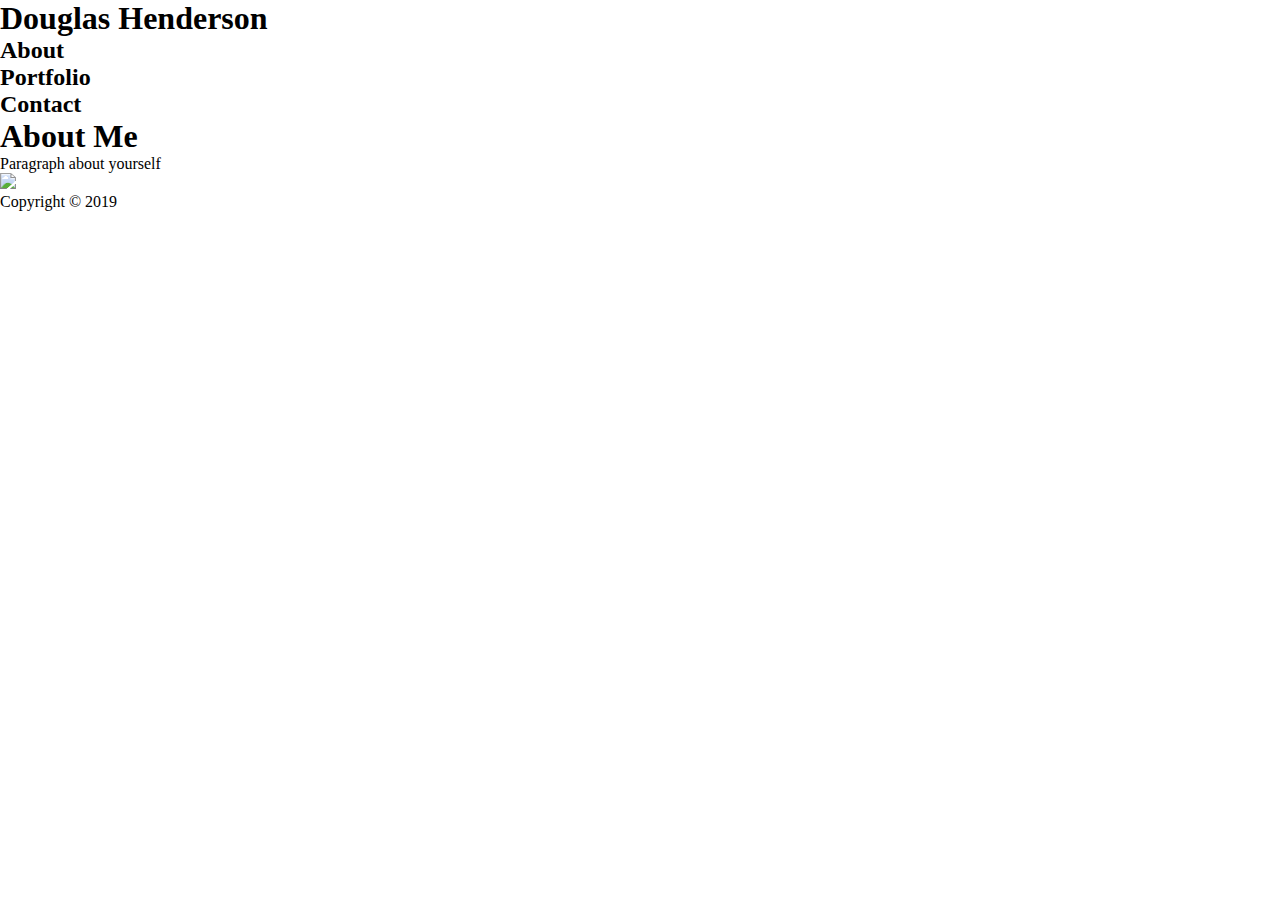
==== index.html @ 865bf0cb "adding inital files" ====
<!DOCTYPE html>
<html lang="en-us">
  <head>
    <meta charset="UTF-8">
    <title>Basic Portfolio</title>
    <link rel="stylesheet" type="text/css" href="./Assets/CSS/style.css">
    <link rel="contact" type="text/html" href="contact.html">
    <link rel="Portfolio" type="text/html" href="portfolio.html">

  </head>

  <body>
      <header>
            <h1>Douglas Henderson</h1>
            <h2>About</h2>
            <h2>Portfolio</h2>
            <h2>Contact</h2>
      </header>
      <section>
          <h1>About Me</h1>
          <p>Paragraph about yourself</p>
          <img src="url.com">
      </section>
      <footer>Copyright &copy; 2019</footer>
    </body>

</html>
---- Assets/CSS/style.css ----
/* Colors for profile */


/* Easy Reset */
* {
    margin: 0;
    padding: 0;
}

.class-1 {

}
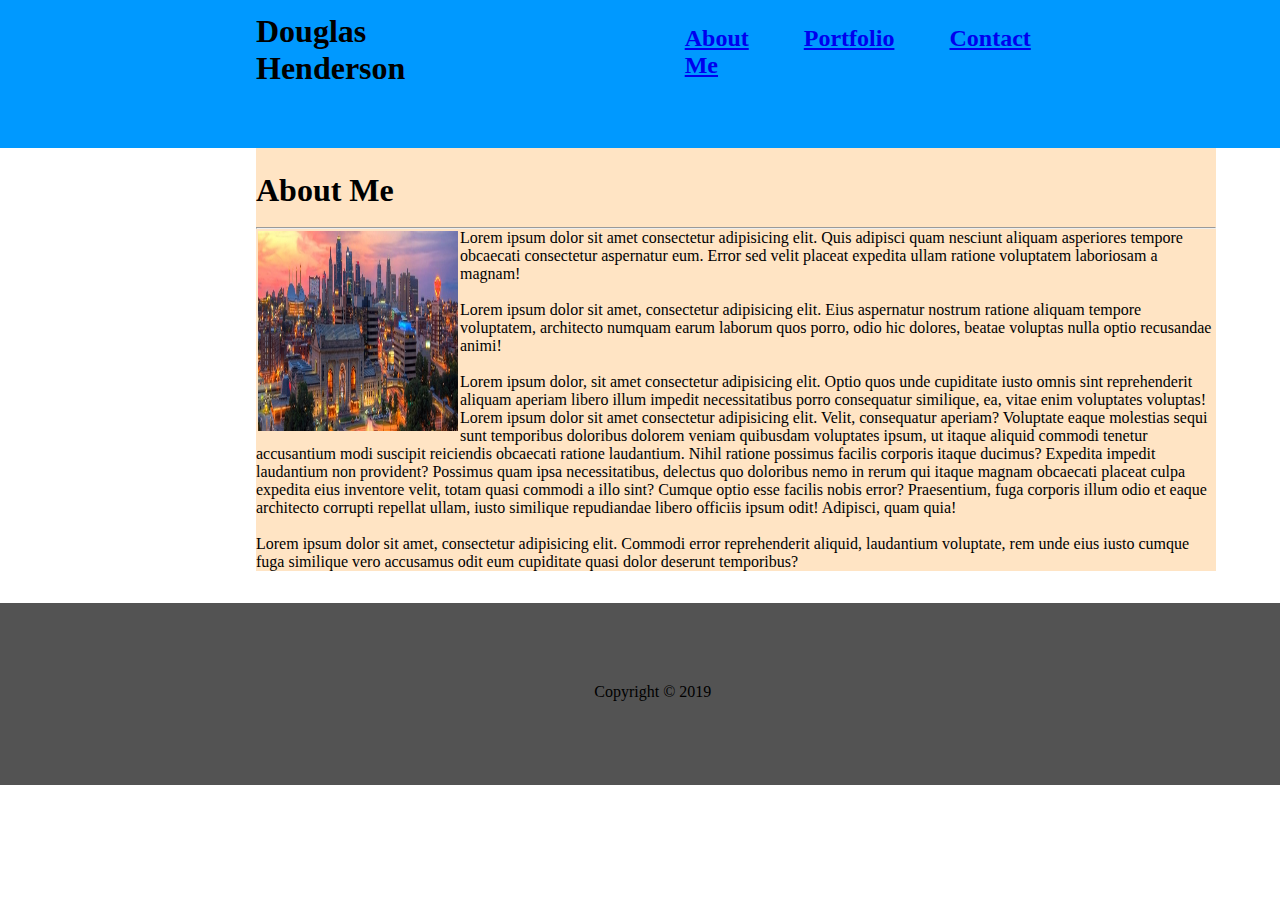
==== commit 856faf9d: "added header and footer content to all .html files" ====
--- a/index.html
+++ b/index.html
@@ -1,27 +1,59 @@
 <!DOCTYPE html>
 <html lang="en-us">
-  <head>
+
+<head>
     <meta charset="UTF-8">
+    <meta charset="UTF-8">
+    <meta name="viewport" content="width=device-width, initial-scale=1.0">
+    <meta http-equiv="X-UA-Compatible" content="ie=edge">
     <title>Basic Portfolio</title>
     <link rel="stylesheet" type="text/css" href="./Assets/CSS/style.css">
     <link rel="contact" type="text/html" href="contact.html">
     <link rel="Portfolio" type="text/html" href="portfolio.html">
 
-  </head>
+</head>
 
-  <body>
-      <header>
-            <h1>Douglas Henderson</h1>
-            <h2>About</h2>
-            <h2>Portfolio</h2>
-            <h2>Contact</h2>
-      </header>
-      <section>
-          <h1>About Me</h1>
-          <p>Paragraph about yourself</p>
-          <img src="url.com">
-      </section>
-      <footer>Copyright &copy; 2019</footer>
-    </body>
+<body>
+    <header>
+        <div class="stickyHeader">
+            <div class="contentBox">
+                <h1>Douglas Henderson</h1>
+            </div>
+            <div class="navigationLinks">
+                <a href="index.html" att="About Me" target="_blank">
+                    <h2>About Me</h2>
+                </a>
+                <a href="portfolio.html" att="Doug's Portfolio" target="_blank">
+                    <h2>Portfolio</h2>
+                </a>
+                <a href="contact.html" att="Contact" target="_blank">
+                    <h2>Contact</h2>
+                </a>
+            </div>
+        </div>
+    </header>
+
+    <div class="container">
+        <section>
+            <br>
+            <h1>About Me</h1>
+            <br>
+            <hr>
+            <img class="contentBox2" src="./Assets/Images/Kansas City.jpg">
+            <p>Lorem ipsum dolor sit amet consectetur adipisicing elit. Quis adipisci quam nesciunt aliquam asperiores tempore obcaecati consectetur aspernatur eum. Error sed velit placeat expedita ullam ratione voluptatem laboriosam a magnam!</p>
+            <br>
+            <p>Lorem ipsum dolor sit amet, consectetur adipisicing elit. Eius aspernatur nostrum ratione aliquam tempore voluptatem, architecto numquam earum laborum quos porro, odio hic dolores, beatae voluptas nulla optio recusandae animi!</p>
+            <br>
+            <p>Lorem ipsum dolor, sit amet consectetur adipisicing elit. Optio quos unde cupiditate iusto omnis sint reprehenderit aliquam aperiam libero illum impedit necessitatibus porro consequatur similique, ea, vitae enim voluptates voluptas!</p>
+            <p>Lorem ipsum dolor sit amet consectetur adipisicing elit. Velit, consequatur aperiam? Voluptate eaque molestias sequi sunt temporibus doloribus dolorem veniam quibusdam voluptates ipsum, ut itaque aliquid commodi tenetur accusantium modi suscipit
+                reiciendis obcaecati ratione laudantium. Nihil ratione possimus facilis corporis itaque ducimus? Expedita impedit laudantium non provident? Possimus quam ipsa necessitatibus, delectus quo doloribus nemo in rerum qui itaque magnam obcaecati
+                placeat culpa expedita eius inventore velit, totam quasi commodi a illo sint? Cumque optio esse facilis nobis error? Praesentium, fuga corporis illum odio et eaque architecto corrupti repellat ullam, iusto similique repudiandae libero
+                officiis ipsum odit! Adipisci, quam quia!</p>
+            <br>
+            <p>Lorem ipsum dolor sit amet, consectetur adipisicing elit. Commodi error reprehenderit aliquid, laudantium voluptate, rem unde eius iusto cumque fuga similique vero accusamus odit eum cupiditate quasi dolor deserunt temporibus?</p>
+        </section>
+    </div>
+    <footer>Copyright &copy; 2019</footer>
+</body>
 
 </html>--- a/Assets/CSS/style.css
+++ b/Assets/CSS/style.css
@@ -2,12 +2,72 @@
 
 
 /* Easy Reset */
+
 * {
     margin: 0;
     padding: 0;
 }
 
-.class-1 {
-
+footer {
+    position: fixed;
+    border: 2em;
+    border-color: rgb(51, 255, 0);
+    height: 10%;
+    width: 100%;
+    padding: 1%;
+    background-color: rgb(83, 83, 83);
+    text-align: center;
+    padding-top: 5em;
 }
 
+a {
+    list-style-type: none;
+    text-emphasis-color: none;
+    float: inline-end;
+    float: bottom;
+    margin-right: 20%;
+    padding-top: 25px;
+}
+
+.stickyHeader {
+    position: fixed;
+    background-color: rgb(0, 153, 255);
+    top: 0;
+    height: 15%;
+    width: 100%;
+    padding-bottom: 1%;
+}
+
+.contentBox {
+    position: fixed;
+    margin-left: 20%;
+    padding-top: 1%;
+    width: 190px;
+    height: 100px;
+}
+
+.contentBox2 {
+    float: left;
+    height: 200px;
+    width: 200px;
+    padding: 2px;
+}
+
+.navigationLinks {
+    display: inline-flex;
+    float: right;
+    padding-right: 25%;
+}
+
+.container {
+    width: 960px;
+    height: 90%;
+    margin-top: 10%;
+    margin-bottom: 2.5%;
+    margin-left: 20%;
+    margin-right: 20%;
+    background-color: bisque;
+    padding-top: 2%;
+}
+
+.class-1 {}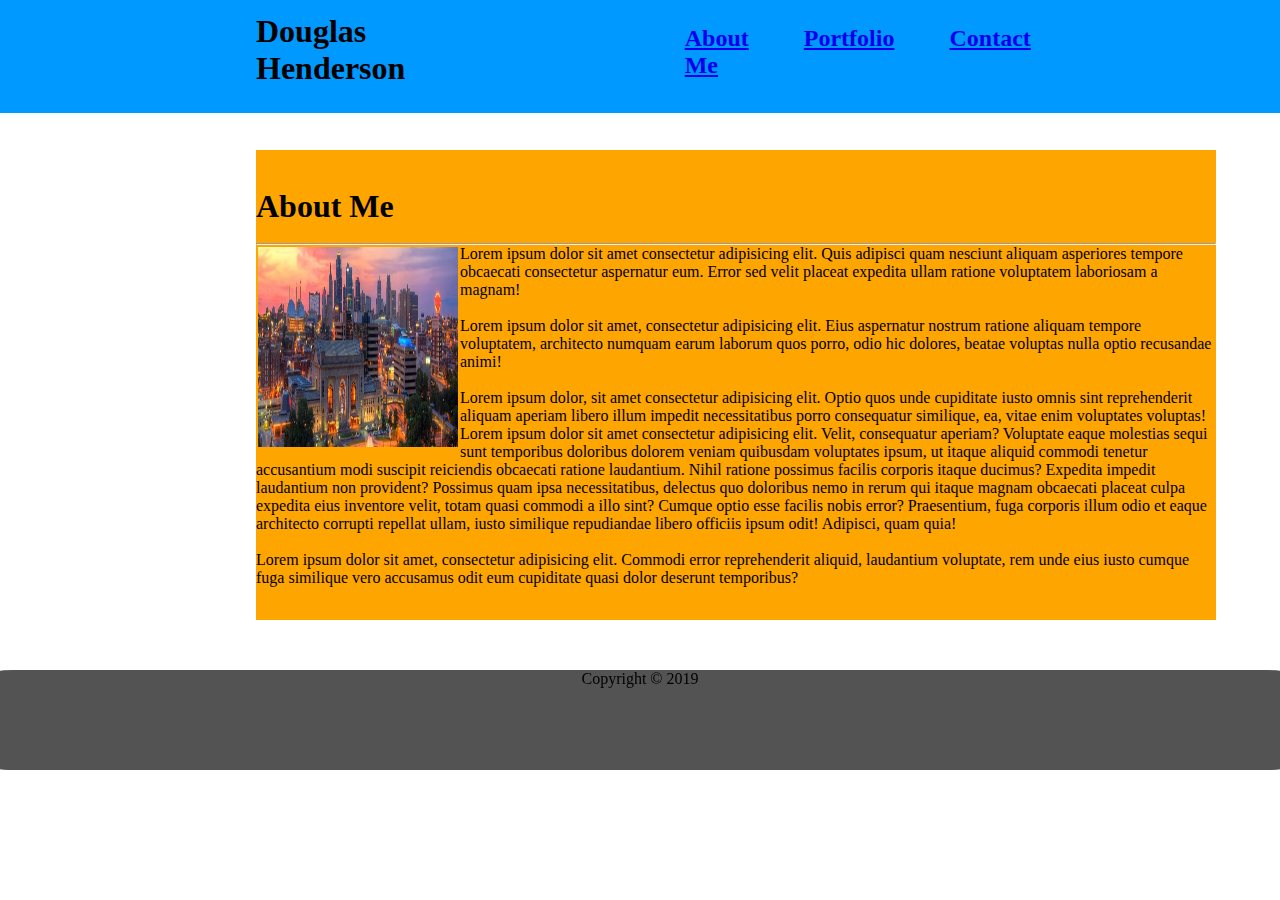
==== commit 24b16381: "Fixed footer(negative margins set footer class), set page spacing with px, changes modified in css" ====
--- a/index.html
+++ b/index.html
@@ -2,7 +2,6 @@
 <html lang="en-us">
 
 <head>
-    <meta charset="UTF-8">
     <meta charset="UTF-8">
     <meta name="viewport" content="width=device-width, initial-scale=1.0">
     <meta http-equiv="X-UA-Compatible" content="ie=edge">
@@ -53,7 +52,7 @@
             <p>Lorem ipsum dolor sit amet, consectetur adipisicing elit. Commodi error reprehenderit aliquid, laudantium voluptate, rem unde eius iusto cumque fuga similique vero accusamus odit eum cupiditate quasi dolor deserunt temporibus?</p>
         </section>
     </div>
-    <footer>Copyright &copy; 2019</footer>
+    <footer class="stickyFooter">Copyright &copy; 2019</footer>
 </body>
 
 </html>--- a/Assets/CSS/style.css
+++ b/Assets/CSS/style.css
@@ -1,73 +1,70 @@
-/* Colors for profile */
-
-
-/* Easy Reset */
-
-* {
-    margin: 0;
-    padding: 0;
-}
-
-footer {
-    position: fixed;
-    border: 2em;
-    border-color: rgb(51, 255, 0);
-    height: 10%;
-    width: 100%;
-    padding: 1%;
-    background-color: rgb(83, 83, 83);
-    text-align: center;
-    padding-top: 5em;
-}
-
-a {
-    list-style-type: none;
-    text-emphasis-color: none;
-    float: inline-end;
-    float: bottom;
-    margin-right: 20%;
-    padding-top: 25px;
-}
-
-.stickyHeader {
-    position: fixed;
-    background-color: rgb(0, 153, 255);
-    top: 0;
-    height: 15%;
-    width: 100%;
-    padding-bottom: 1%;
-}
-
-.contentBox {
-    position: fixed;
-    margin-left: 20%;
-    padding-top: 1%;
-    width: 190px;
-    height: 100px;
-}
-
-.contentBox2 {
-    float: left;
-    height: 200px;
-    width: 200px;
-    padding: 2px;
-}
-
-.navigationLinks {
-    display: inline-flex;
-    float: right;
-    padding-right: 25%;
-}
-
-.container {
-    width: 960px;
-    height: 90%;
-    margin-top: 10%;
-    margin-bottom: 2.5%;
-    margin-left: 20%;
-    margin-right: 20%;
-    background-color: bisque;
-    padding-top: 2%;
-}
-
-.class-1 {}+    /* Colors for profile */
+    /* Easy Reset */
+    
+    * {
+        margin: 0;
+        padding: 0;
+    }
+    
+    a {
+        list-style-type: none;
+        text-emphasis-color: none;
+        float: inline-end;
+        float: bottom;
+        margin-right: 20%;
+        padding-top: 25px;
+    }
+    
+    .stickyHeader {
+        position: fixed;
+        background-color: rgb(0, 153, 255);
+        margin-bottom: -20px;
+        top: 0;
+        height: 100px;
+        width: 100%;
+        padding-bottom: 1%;
+    }
+    
+    .stickyFooter {
+        border-radius: 1%;
+        position: fixed;
+        height: 100px;
+        width: 100%;
+        border: 20px;
+        border-top-color: darkgreen;
+        margin-top: -100px;
+        background-color: rgb(83, 83, 83);
+        text-align: center;
+    }
+    
+    .contentBox {
+        position: fixed;
+        margin-left: 20%;
+        padding-top: 1%;
+        width: 190px;
+        height: 100px;
+    }
+    
+    .contentBox2 {
+        float: left;
+        height: 200px;
+        width: 200px;
+        padding: 2px;
+    }
+    
+    .navigationLinks {
+        display: inline-flex;
+        float: right;
+        padding-right: 25%;
+    }
+    
+    .container {
+        width: 960px;
+        min-height: 450px;
+        margin-top: 150px;
+        margin-bottom: 150px;
+        margin-left: 20%;
+        margin-right: 20%;
+        background-color: orange;
+        padding-top: 20px;
+    }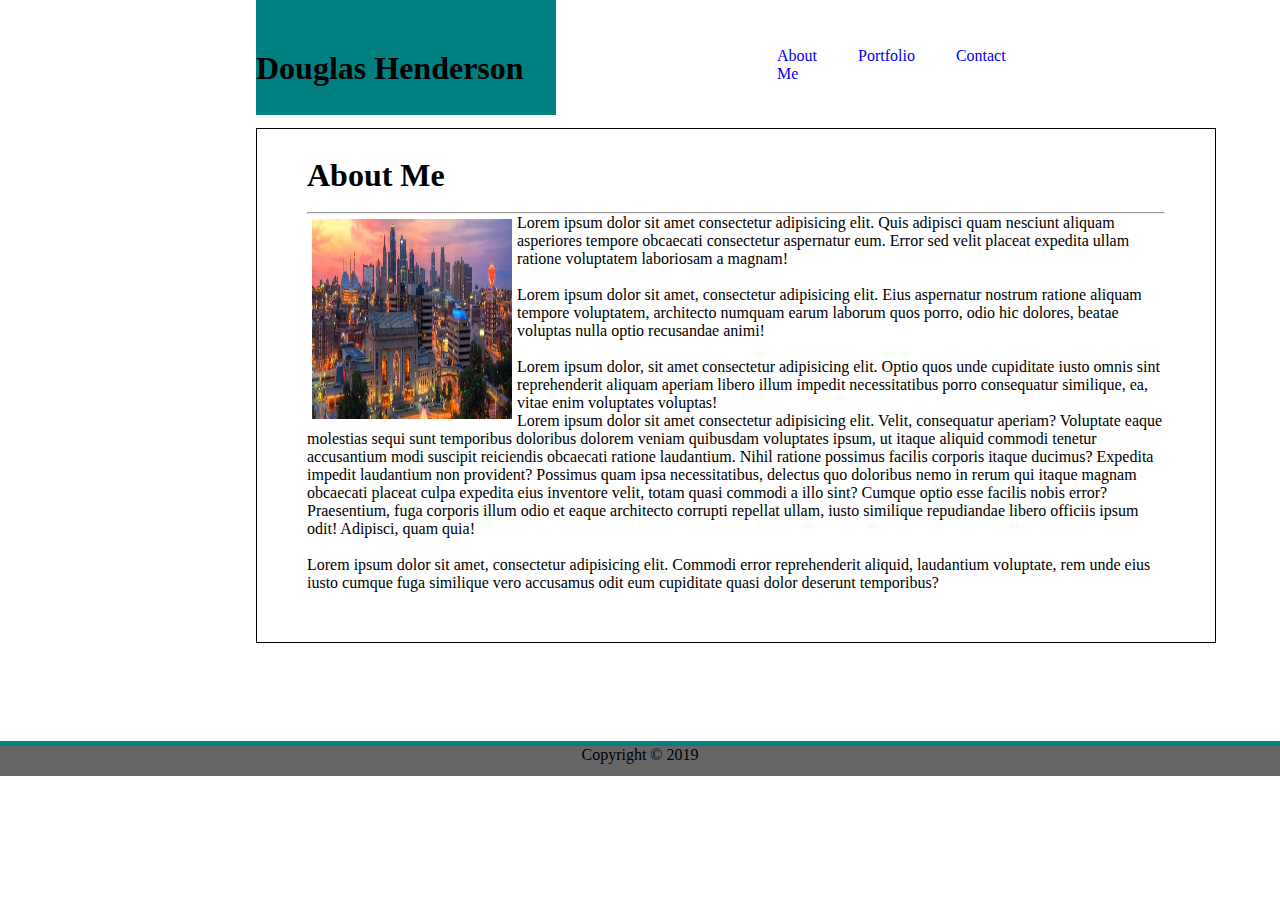
==== commit 304260ff: "adding in some of my fixes after study group" ====
--- a/index.html
+++ b/index.html
@@ -19,37 +19,33 @@
                 <h1>Douglas Henderson</h1>
             </div>
             <div class="navigationLinks">
-                <a href="index.html" att="About Me" target="_blank">
-                    <h2>About Me</h2>
-                </a>
-                <a href="portfolio.html" att="Doug's Portfolio" target="_blank">
-                    <h2>Portfolio</h2>
-                </a>
-                <a href="contact.html" att="Contact" target="_blank">
-                    <h2>Contact</h2>
-                </a>
+                <a href="index.html" att="About Me" target="_blank">About Me</a>
+                <a href="portfolio.html" att="Doug's Portfolio" target="_blank">Portfolio</a>
+                <a href="contact.html" att="Contact" target="_blank">Contact</a>
             </div>
         </div>
     </header>
 
     <div class="container">
-        <section>
+        <section class="contentBox2">
             <br>
             <h1>About Me</h1>
             <br>
             <hr>
-            <img class="contentBox2" src="./Assets/Images/Kansas City.jpg">
-            <p>Lorem ipsum dolor sit amet consectetur adipisicing elit. Quis adipisci quam nesciunt aliquam asperiores tempore obcaecati consectetur aspernatur eum. Error sed velit placeat expedita ullam ratione voluptatem laboriosam a magnam!</p>
-            <br>
-            <p>Lorem ipsum dolor sit amet, consectetur adipisicing elit. Eius aspernatur nostrum ratione aliquam tempore voluptatem, architecto numquam earum laborum quos porro, odio hic dolores, beatae voluptas nulla optio recusandae animi!</p>
-            <br>
-            <p>Lorem ipsum dolor, sit amet consectetur adipisicing elit. Optio quos unde cupiditate iusto omnis sint reprehenderit aliquam aperiam libero illum impedit necessitatibus porro consequatur similique, ea, vitae enim voluptates voluptas!</p>
-            <p>Lorem ipsum dolor sit amet consectetur adipisicing elit. Velit, consequatur aperiam? Voluptate eaque molestias sequi sunt temporibus doloribus dolorem veniam quibusdam voluptates ipsum, ut itaque aliquid commodi tenetur accusantium modi suscipit
-                reiciendis obcaecati ratione laudantium. Nihil ratione possimus facilis corporis itaque ducimus? Expedita impedit laudantium non provident? Possimus quam ipsa necessitatibus, delectus quo doloribus nemo in rerum qui itaque magnam obcaecati
-                placeat culpa expedita eius inventore velit, totam quasi commodi a illo sint? Cumque optio esse facilis nobis error? Praesentium, fuga corporis illum odio et eaque architecto corrupti repellat ullam, iusto similique repudiandae libero
-                officiis ipsum odit! Adipisci, quam quia!</p>
-            <br>
-            <p>Lorem ipsum dolor sit amet, consectetur adipisicing elit. Commodi error reprehenderit aliquid, laudantium voluptate, rem unde eius iusto cumque fuga similique vero accusamus odit eum cupiditate quasi dolor deserunt temporibus?</p>
+            <div class="bioText">
+                <img class="myImage" src="./Assets/Images/Kansas City.jpg">
+                <p>Lorem ipsum dolor sit amet consectetur adipisicing elit. Quis adipisci quam nesciunt aliquam asperiores tempore obcaecati consectetur aspernatur eum. Error sed velit placeat expedita ullam ratione voluptatem laboriosam a magnam!</p>
+                <br>
+                <p>Lorem ipsum dolor sit amet, consectetur adipisicing elit. Eius aspernatur nostrum ratione aliquam tempore voluptatem, architecto numquam earum laborum quos porro, odio hic dolores, beatae voluptas nulla optio recusandae animi!</p>
+                <br>
+                <p>Lorem ipsum dolor, sit amet consectetur adipisicing elit. Optio quos unde cupiditate iusto omnis sint reprehenderit aliquam aperiam libero illum impedit necessitatibus porro consequatur similique, ea, vitae enim voluptates voluptas!</p>
+                <p>Lorem ipsum dolor sit amet consectetur adipisicing elit. Velit, consequatur aperiam? Voluptate eaque molestias sequi sunt temporibus doloribus dolorem veniam quibusdam voluptates ipsum, ut itaque aliquid commodi tenetur accusantium modi
+                    suscipit reiciendis obcaecati ratione laudantium. Nihil ratione possimus facilis corporis itaque ducimus? Expedita impedit laudantium non provident? Possimus quam ipsa necessitatibus, delectus quo doloribus nemo in rerum qui itaque
+                    magnam obcaecati placeat culpa expedita eius inventore velit, totam quasi commodi a illo sint? Cumque optio esse facilis nobis error? Praesentium, fuga corporis illum odio et eaque architecto corrupti repellat ullam, iusto similique
+                    repudiandae libero officiis ipsum odit! Adipisci, quam quia!</p>
+                <br>
+                <p>Lorem ipsum dolor sit amet, consectetur adipisicing elit. Commodi error reprehenderit aliquid, laudantium voluptate, rem unde eius iusto cumque fuga similique vero accusamus odit eum cupiditate quasi dolor deserunt temporibus?</p>
+            </div>
         </section>
     </div>
     <footer class="stickyFooter">Copyright &copy; 2019</footer>
--- a/Assets/CSS/style.css
+++ b/Assets/CSS/style.css
@@ -7,17 +7,29 @@
     }
     
     a {
+        width: 50%;
+        text-align: left;
         list-style-type: none;
         text-emphasis-color: none;
+        text-decoration: none;
+        font-family: Georgia, 'Times New Roman', Times, serif;
         float: inline-end;
-        float: bottom;
         margin-right: 20%;
-        padding-top: 25px;
+        padding: 2px;
+        border: 10px;
+        position: sticky;
+    }
+    
+    body {
+        background-image: url("./Assets/Images/ricepaper.png");
+        padding: 0;
+        height: 100%;
+        margin: 0%;
     }
     
     .stickyHeader {
         position: fixed;
-        background-color: rgb(0, 153, 255);
+        background-color: #ffffff;
         margin-bottom: -20px;
         top: 0;
         height: 100px;
@@ -26,45 +38,87 @@
     }
     
     .stickyFooter {
-        border-radius: 1%;
-        position: fixed;
-        height: 100px;
+        text-align: center;
+        height: 30px;
+        position: sticky;
+        margin-top: -30px;
+        bottom: 0;
+        background-color: #666666;
+        background-position: fixed bottom;
+        border-top: 5px solid teal;
         width: 100%;
-        border: 20px;
-        border-top-color: darkgreen;
-        margin-top: -100px;
-        background-color: rgb(83, 83, 83);
-        text-align: center;
     }
     
     .contentBox {
-        position: fixed;
+        text-align: left;
+        width: 300px;
         margin-left: 20%;
-        padding-top: 1%;
-        width: 190px;
-        height: 100px;
+        height: 65px;
+        margin-top: -40px;
+        padding-top: 90px;
+        padding-bottom: 0;
+        background-color: teal;
     }
     
     .contentBox2 {
+        height: auto;
+    }
+    
+    .myImage {
         float: left;
+        margin: 5px;
         height: 200px;
         width: 200px;
-        padding: 2px;
+    }
+    
+    .bioText {
+        position: relative;
+        font-family: Georgia, 'Times New Roman', Times, serif;
+        display: inline-block;
     }
     
     .navigationLinks {
         display: inline-flex;
         float: right;
         padding-right: 25%;
+        text-align: center;
+        margin-top: -70px;
+        text-decoration: none;
+        word-spacing: 1px;
+        text-emphasis: none;
     }
     
     .container {
+        box-sizing: border-box;
         width: 960px;
-        min-height: 450px;
-        margin-top: 150px;
-        margin-bottom: 150px;
-        margin-left: 20%;
-        margin-right: 20%;
-        background-color: orange;
-        padding-top: 20px;
+        height: auto;
+        margin: 10% 20%;
+        padding: 10px 50px 50px 50px;
+        border: 1px solid;
+        background-color: #ffffff;
+    }
+    
+    .imageContainer {
+        margin: 20px;
+        display: inline-block;
+    }
+    
+    .images {
+        margin: 2px;
+        width: 250px;
+        height: 250px;
+    }
+    
+    .imageText {
+        background-color: #4aaaa5;
+        font-family: Georgia, 'Times New Roman', Times, serif;
+        text-align: center;
+        color: white;
+        width: 250px;
+        height: 50px;
+        position: relative;
+        bottom: 100px;
+        left: 2px;
+        font-size: 1em;
+        padding: 25px 0px 0px 0px;
     }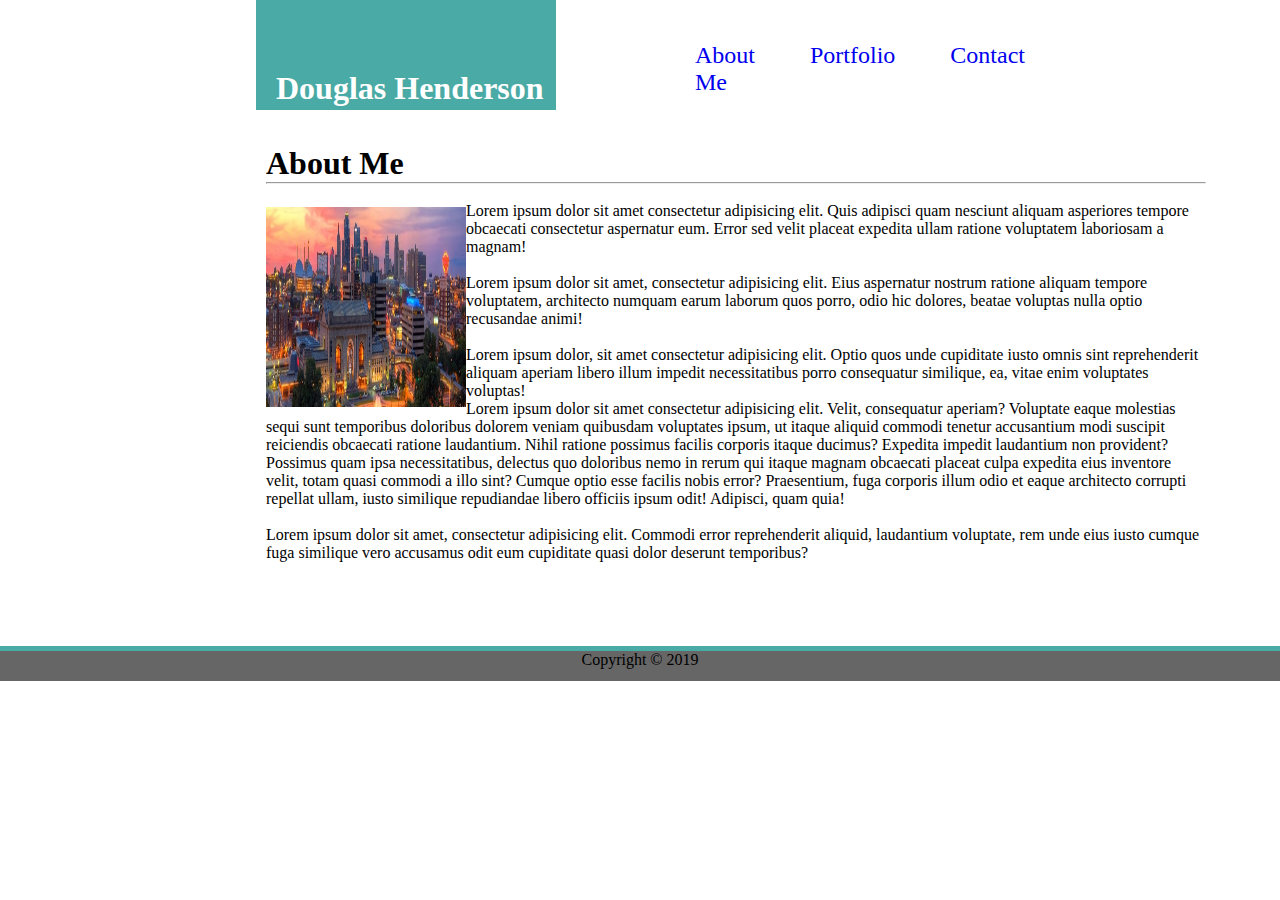
==== commit 3b972524: "adding updated contact page w/ hover button" ====
--- a/index.html
+++ b/index.html
@@ -30,8 +30,8 @@
         <section class="contentBox2">
             <br>
             <h1>About Me</h1>
+            <hr>
             <br>
-            <hr>
             <div class="bioText">
                 <img class="myImage" src="./Assets/Images/Kansas City.jpg">
                 <p>Lorem ipsum dolor sit amet consectetur adipisicing elit. Quis adipisci quam nesciunt aliquam asperiores tempore obcaecati consectetur aspernatur eum. Error sed velit placeat expedita ullam ratione voluptatem laboriosam a magnam!</p>
--- a/Assets/CSS/style.css
+++ b/Assets/CSS/style.css
@@ -7,7 +7,8 @@
     }
     
     a {
-        width: 50%;
+        width: 60%;
+        font-size: 24px;
         text-align: left;
         list-style-type: none;
         text-emphasis-color: none;
@@ -15,20 +16,20 @@
         font-family: Georgia, 'Times New Roman', Times, serif;
         float: inline-end;
         margin-right: 20%;
-        padding: 2px;
+        padding: 2px 2px 2px 0px;
         border: 10px;
         position: sticky;
     }
     
     body {
-        background-image: url("./Assets/Images/ricepaper.png");
+        background-image: url("./Assets/Images/newricepaper.png");
         padding: 0;
         height: 100%;
         margin: 0%;
     }
     
     .stickyHeader {
-        position: fixed;
+        position: sticky;
         background-color: #ffffff;
         margin-bottom: -20px;
         top: 0;
@@ -45,19 +46,21 @@
         bottom: 0;
         background-color: #666666;
         background-position: fixed bottom;
-        border-top: 5px solid teal;
+        border-top: 5px solid #4aaaa5;
         width: 100%;
     }
     
     .contentBox {
         text-align: left;
-        width: 300px;
+        width: 280px;
         margin-left: 20%;
-        height: 65px;
+        height: 40px;
         margin-top: -40px;
         padding-top: 90px;
         padding-bottom: 0;
-        background-color: teal;
+        padding-left: 20px;
+        color: #ffffff;
+        background-color: #4aaaa5;
     }
     
     .contentBox2 {
@@ -66,7 +69,7 @@
     
     .myImage {
         float: left;
-        margin: 5px;
+        margin: 5px 0px;
         height: 200px;
         width: 200px;
     }
@@ -92,9 +95,9 @@
         box-sizing: border-box;
         width: 960px;
         height: auto;
-        margin: 10% 20%;
-        padding: 10px 50px 50px 50px;
-        border: 1px solid;
+        margin: 5% 20%;
+        padding: 10px 10px 50px 10px;
+        border: 0px;
         background-color: #ffffff;
     }
     
@@ -121,4 +124,24 @@
         left: 2px;
         font-size: 1em;
         padding: 25px 0px 0px 0px;
+    }
+    
+    form {
+        margin-top: 10px;
+        font-size: 1em;
+        padding: 0px;
+        line-height: 2em;
+    }
+    
+    input[type=submit] {
+        background-color: #4aaaa5;
+        color: white;
+        padding: 12px 20px;
+        border: none;
+        border-radius: 4px;
+        cursor: pointer;
+    }
+    
+    input[type=submit]:hover {
+        background-color: #537a78;
     }